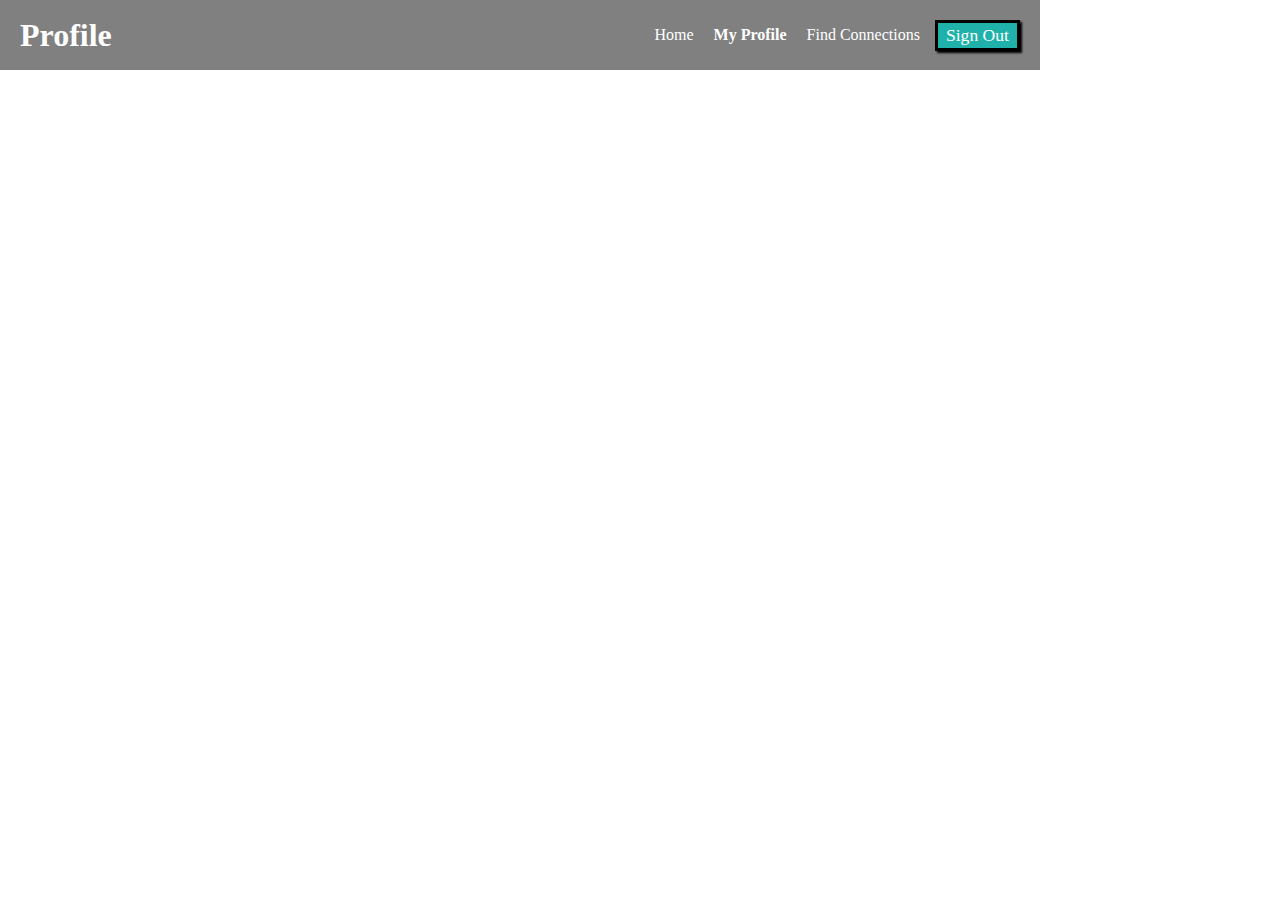
==== Flex-NavBar/index.html @ 85e7d804 "initial" ====
<!DOCTYPE html>
<html lang="en">
<head>
    <meta charset="UTF-8">
    <meta http-equiv="X-UA-Compatible" content="IE=edge">
    <meta name="viewport" content="width=device-width, initial-scale=1.0">
    <link rel="stylesheet" type="text/css" href="stylesheet.css">
    <title>Flex NavBar</title>
</head>
<body>
    <div class="nav">
        <h1 class="nav-title">Profile</h1>
        <ul class="nav-links">
            <li><a href="#">Home</a></li>
            <li><a href="#" class="active">My Profile</a></li>
            <li><a href="#">Find Connections</a></li>
            <li><button class="btn">Sign Out</button></li>
        </ul>
    </div>
</body>
</html>
---- Flex-NavBar/stylesheet.css ----
* {
    font-family: "Roboto";
    color: white;
    margin: 0px;
}

.active {
    font-weight: bold;
}

.nav {
    vertical-align: top;
    width: 1000px;
    height: 30px;
    background-color: grey;
    padding: 20px;
    display: flex;
    align-items: center;
    justify-content: space-between;
}

.nav-links {
    display: flex;
    align-items: center;
}

li {
    list-style-type: none;
}

.btn {
    border: 3px solid black;
    font-size: 1.1em;
    background-color: lightseagreen;
    padding: 2px 8px 2px 8px;
    box-shadow: 2px 2px 2px black;
    margin-left: 5px;
}

.nav-links a {
    text-decoration: none;
    padding: 10px;
}
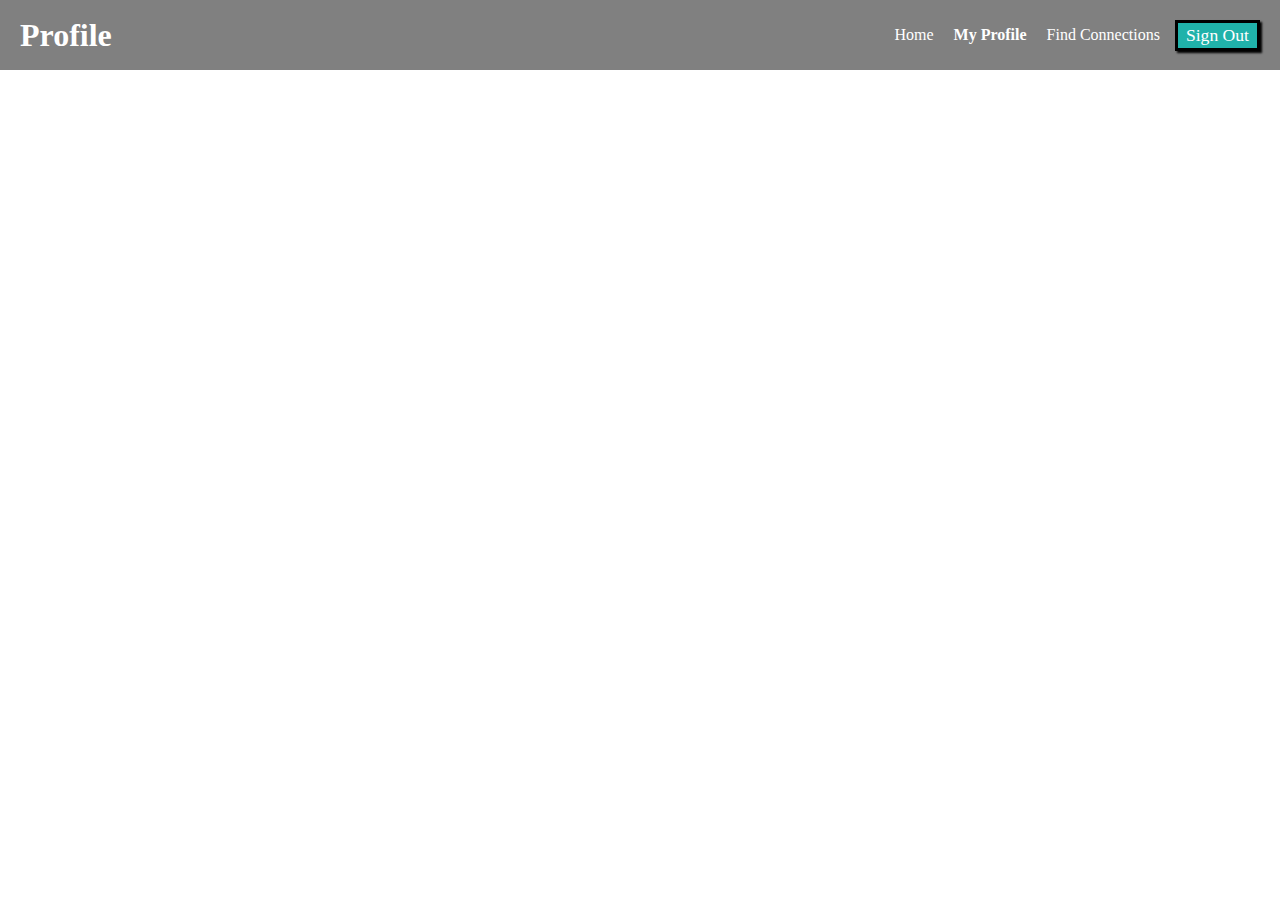
==== commit 08b2a9ee: "fixed navbar" ====
--- a/Flex-NavBar/index.html
+++ b/Flex-NavBar/index.html
@@ -8,7 +8,7 @@
     <title>Flex NavBar</title>
 </head>
 <body>
-    <div class="nav">
+    <div class="nav flex">
         <h1 class="nav-title">Profile</h1>
         <ul class="nav-links">
             <li><a href="#">Home</a></li>
--- a/Flex-NavBar/stylesheet.css
+++ b/Flex-NavBar/stylesheet.css
@@ -10,7 +10,6 @@
 
 .nav {
     vertical-align: top;
-    width: 1000px;
     height: 30px;
     background-color: grey;
     padding: 20px;
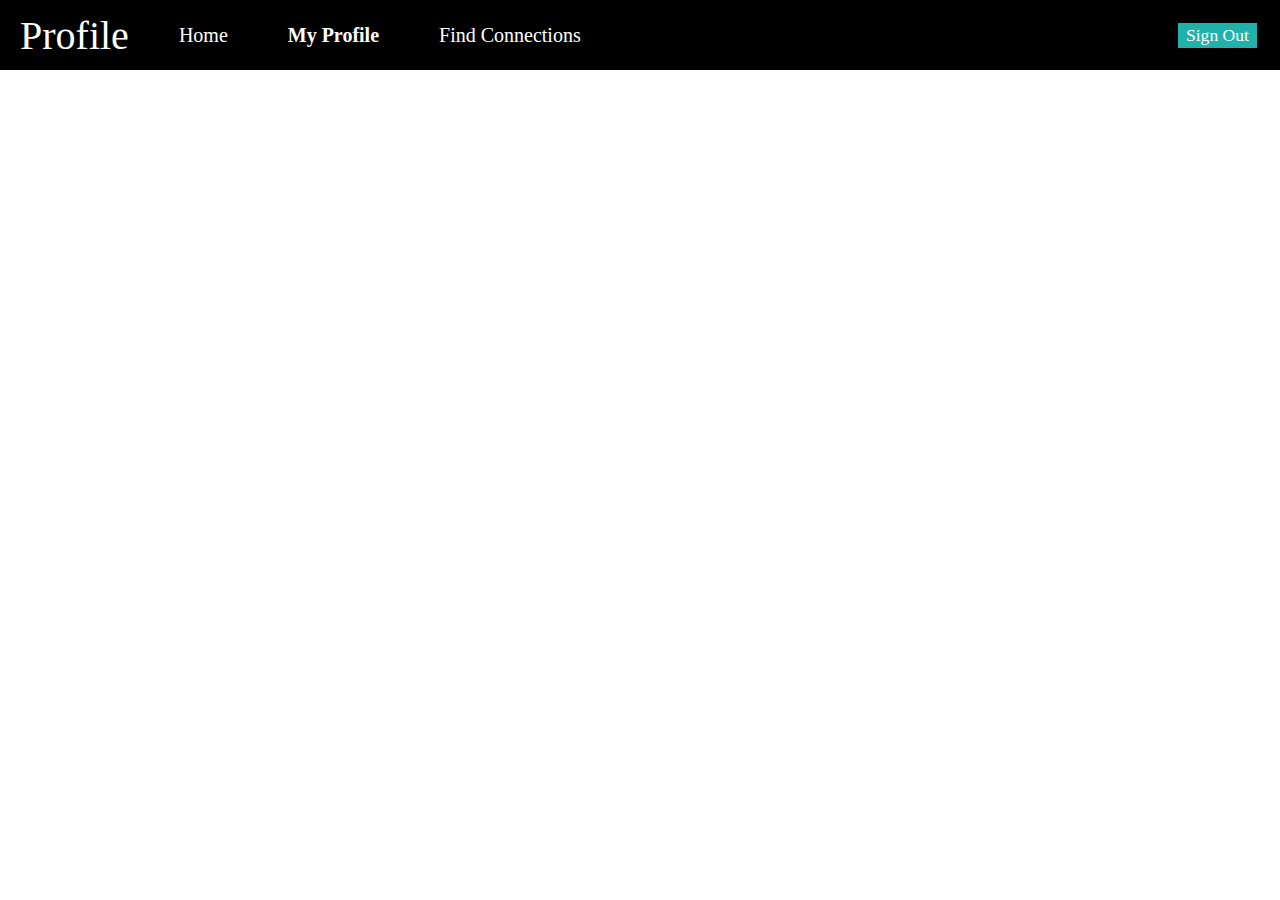
==== commit 3ca2f5da: "Changes from profile page" ====
--- a/Flex-NavBar/index.html
+++ b/Flex-NavBar/index.html
@@ -8,14 +8,18 @@
     <title>Flex NavBar</title>
 </head>
 <body>
-    <div class="nav flex">
-        <h1 class="nav-title">Profile</h1>
-        <ul class="nav-links">
-            <li><a href="#">Home</a></li>
-            <li><a href="#" class="active">My Profile</a></li>
-            <li><a href="#">Find Connections</a></li>
-            <li><button class="btn">Sign Out</button></li>
-        </ul>
+    <div class="nav">
+        <div class="nav-left">
+            <div class="nav-title">Profile</h1></div>
+            <div class="nav-links">
+                <a href="#">Home</a>
+                <a href="#" class="active">My Profile</a>
+                <a href="#">Find Connections</a>
+            </div>
+        </div>
+        <div class="nav-right">
+            <button class="btn">Sign Out</button>
+        </div>
     </div>
 </body>
 </html>--- a/Flex-NavBar/stylesheet.css
+++ b/Flex-NavBar/stylesheet.css
@@ -11,20 +11,32 @@
 .nav {
     vertical-align: top;
     height: 30px;
-    background-color: grey;
+    background-color: black;
     padding: 20px;
     display: flex;
     align-items: center;
     justify-content: space-between;
 }
 
-.nav-links {
+.nav-left {
     display: flex;
+    flex-direction: row;
     align-items: center;
 }
 
-li {
-    list-style-type: none;
+.nav-links {
+    display: flex;
+    font-size: 20px;
+}
+
+.nav-links a {
+    margin: 30px;
+    text-decoration: none;
+}
+
+.nav-title {
+    font-size: 40px;
+    margin-right: 20px;
 }
 
 .btn {
@@ -34,9 +46,4 @@
     padding: 2px 8px 2px 8px;
     box-shadow: 2px 2px 2px black;
     margin-left: 5px;
-}
-
-.nav-links a {
-    text-decoration: none;
-    padding: 10px;
 }